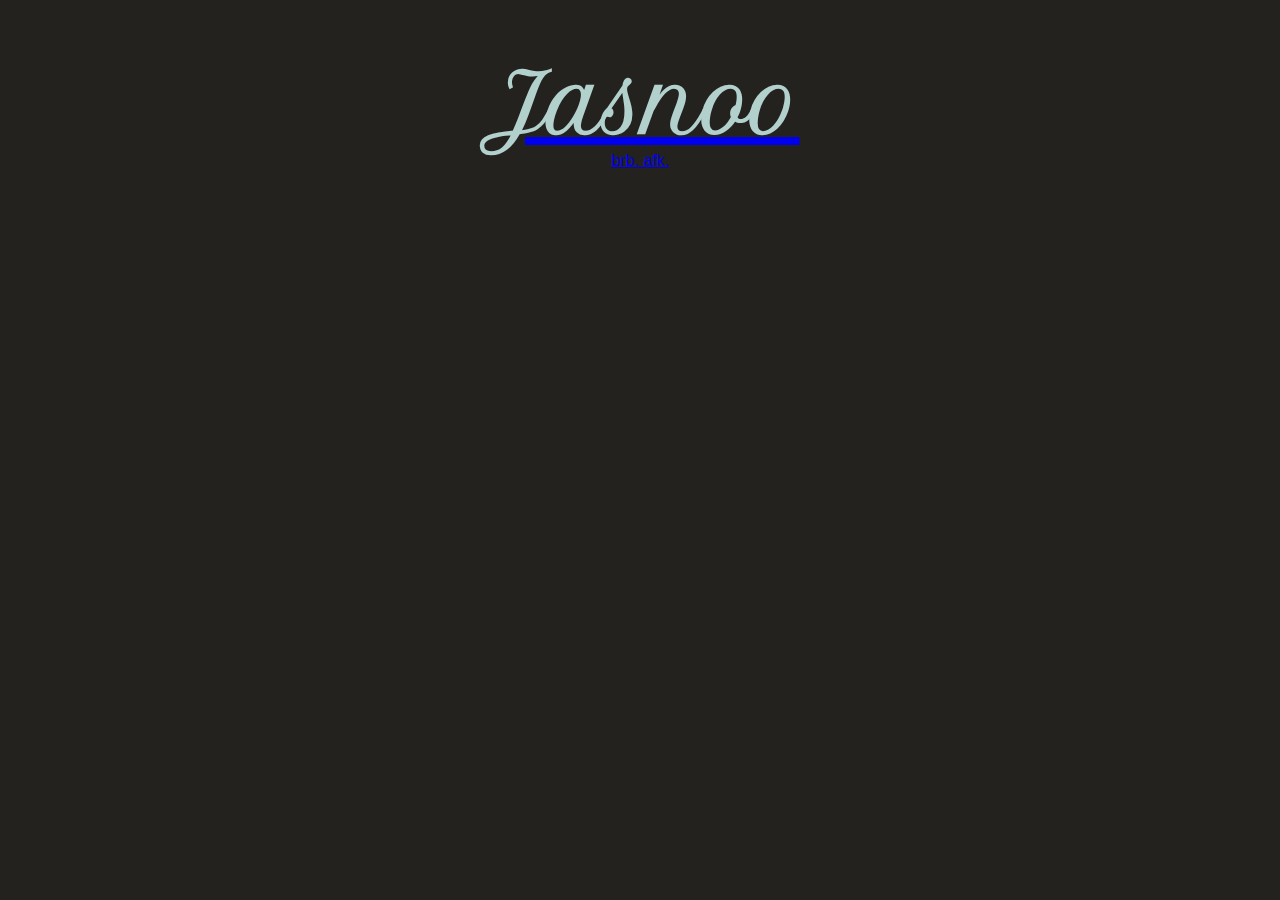
==== 1.html @ dac722b4 "Create 1.html" ====
<!DOCTYPE html>
<html>
	<head>
  		<link href='http://fonts.googleapis.com/css?family=Petit+Formal+Script' rel='stylesheet' type='text/css'>
		<link href="/style.css" type="text/css" rel="stylesheet">
		<title>Jasnoo</title></a>	
		<script type="text/javascript">
    window.heap=window.heap||[],heap.load=function(e,t){window.heap.appid=e,window.heap.config=t=t||{};var r=t.forceSSL||"https:"===document.location.protocol,a=document.createElement("script");a.type="text/javascript",a.async=!0,a.src=(r?"https:":"http:")+"//cdn.heapanalytics.com/js/heap-"+e+".js";var n=document.getElementsByTagName("script")[0];n.parentNode.insertBefore(a,n);for(var o=function(e){return function(){heap.push([e].concat(Array.prototype.slice.call(arguments,0)))}},p=["addEventProperties","addUserProperties","clearEventProperties","identify","resetIdentity","removeEventProperty","setEventProperties","track","unsetEventProperty"],c=0;c<p.length;c++)heap[p[c]]=o(p[c])};
      heap.load("3289057838");
</script>
 	</head>
	<body><a href="http://jasnoo.github.com">
		<h1>Jasnoo</h1></a>	
		<p id="intro1"><a href="http://jasnoo.github.com">brb. afk.</a>	</p>
	</body>
<html>
---- style.css ----
body {background-color: #23221f; font-family:arial; margin: auto; width:100%; text-align:center;}
h1 { color:#b2d0cc; font-size:80px;font-family: 'Petit Formal Script', cursive, arial; height:45px;}
#intro { color:#F3F4E5;
  font-family:Georgia;
  font-size:18px;
  margin-left:111px;
  width:400px;}
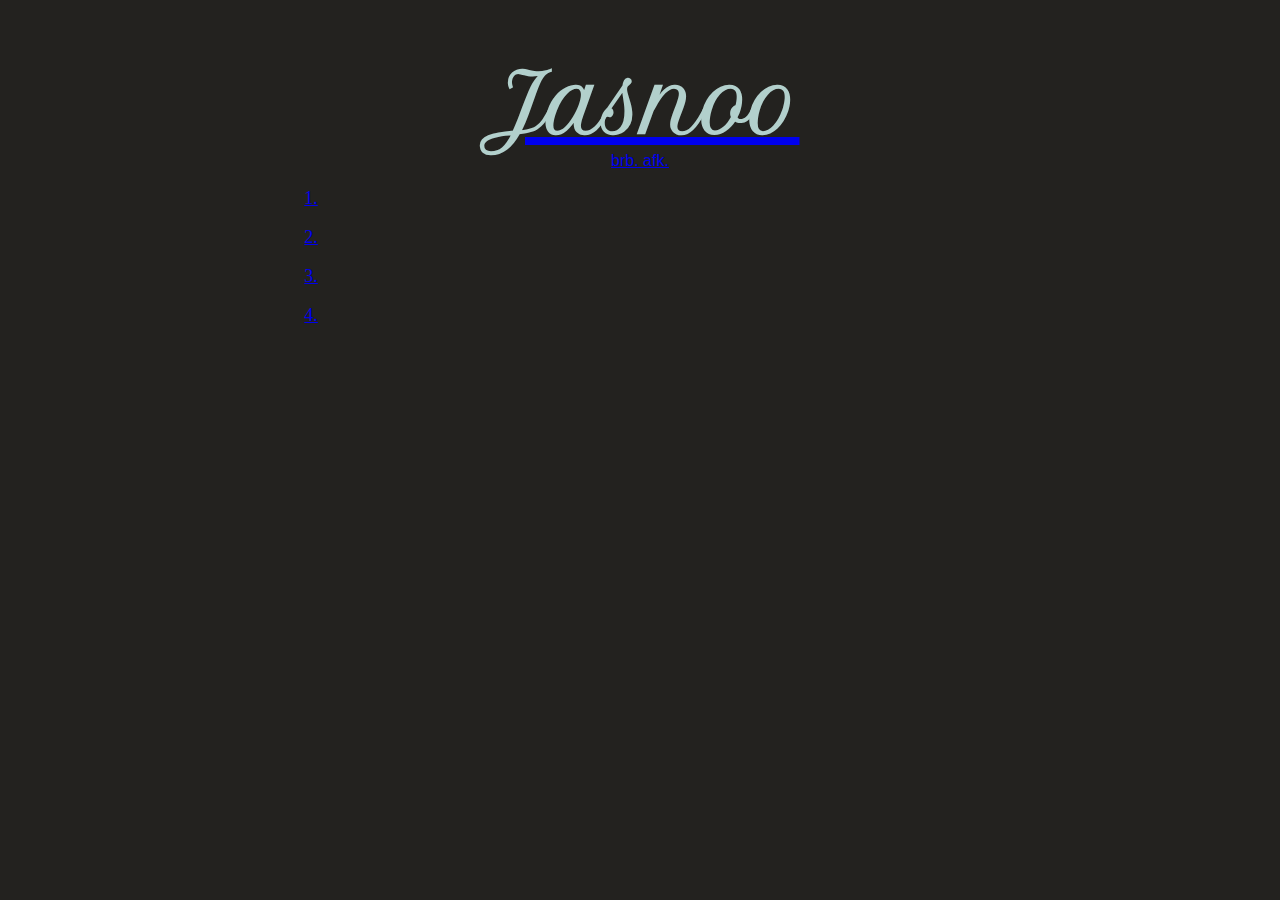
==== commit 773d2592: "Update 1.html" ====
--- a/1.html
+++ b/1.html
@@ -12,5 +12,10 @@
 	<body><a href="http://jasnoo.github.com">
 		<h1>Jasnoo</h1></a>	
 		<p id="intro1"><a href="http://jasnoo.github.com">brb. afk.</a>	</p>
+		
+		<div id="1a"><p id="intro"><a href="http://jasnoo.github.io/1.html">1.</a>	</p></div>
+		<div id="2a"><p id="intro"><a href="http://jasnoo.github.io/1.html">2.</a>	</p></div>
+		<div id="3a"><p id="intro"><a href="http://jasnoo.github.io/1.html">3.</a>	</p></div>
+		<div id="4a"><p id="intro"><a href="http://jasnoo.github.io/1.html">4.</a>	</p></div>
 	</body>
 <html>
